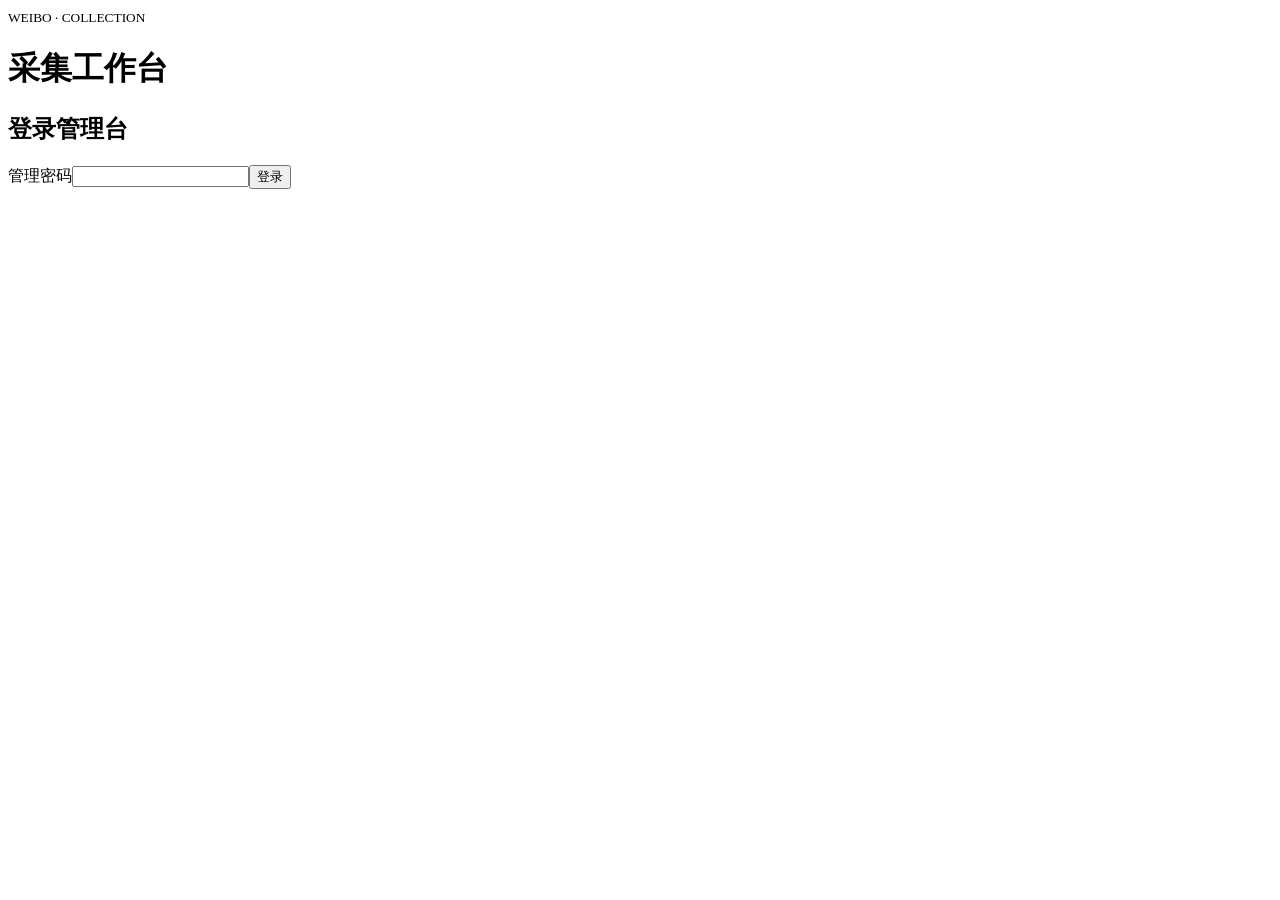
==== weibo/admin/static/index.html @ 9f366af9 "Add Weibo collection manager, viewer and uv deployment" ====
<!doctype html>
<html lang="zh-CN"><meta charset="utf-8"><meta name="viewport" content="width=device-width,initial-scale=1"><title>微博采集管理</title><link rel="stylesheet" href="/style.css">
<body><header><div><small>WEIBO · COLLECTION</small><h1>采集工作台</h1></div><button id="logout" hidden>退出登录</button></header>
<div id="message" role="status"></div>
<section id="login"><h2>登录管理台</h2><form id="login-form"><label>管理密码<input name="password" type="password" required autocomplete="current-password"></label><button>登录</button></form></section>
<main id="workspace" hidden>
<section><div class="heading"><div><h2>任务队列</h2><p id="queue-state"></p></div><div><button id="start">启动队列</button> <button id="queue-pause" class="secondary">暂停队列</button></div></div><div id="jobs"></div></section>
<section id="viewer" hidden>
<div class="heading"><div><h2 id="viewer-title">内容查看</h2><p id="viewer-description"></p></div><button id="viewer-close" class="secondary">收起查看</button></div>
<form id="viewer-filter"><div class="filter-grid"><label>正文包含<input name="text" maxlength="200" placeholder="输入正文片段"></label><label>作者昵称或用户 ID<input name="author" maxlength="200"></label><label>发布开始日期<input name="start" type="date"></label><label>发布结束日期<input name="end" type="date"></label></div><label class="check"><input name="images" type="checkbox">仅看有图片</label><button>搜索 / 刷新</button> <button id="viewer-reset" type="button" class="secondary">重置筛选</button></form>
<p id="viewer-status" role="status"></p><div id="post-list" class="post-grid"></div><div class="pager"><button id="page-prev" class="secondary" disabled>上一页</button><span id="page-label"></span><button id="page-next" class="secondary" disabled>下一页</button></div></section>
<div class="columns"><section><h2 id="form-title">新建采集任务</h2><form id="job-form"><input name="id" type="hidden"><label>关键词 · 每行一个<textarea name="keywords" required rows="4" placeholder="北京洪涝&#10;城市排水"></textarea></label><div class="columns"><label>开始日期<input name="start" type="date" required></label><label>结束日期<input name="end" type="date" required></label></div><label>微博类型<select name="kind"><option value="1">原创微博</option><option value="0">全部微博</option><option value="2">热门微博</option><option value="3">关注人微博</option><option value="4">认证用户</option><option value="5">媒体微博</option><option value="6">观点微博</option></select></label><label class="check"><input name="images" type="checkbox" checked>下载图片并保存到数据库</label><details><summary>高级设置</summary><label>代理网关（选填）<input name="proxy" placeholder="http://host:port"></label><label>请求间隔（秒）<input name="delay" type="number" min="1" max="3600" value="10" required></label><label>数量上限（0 表示不限）<input name="limit" type="number" min="0" value="0" required></label></details><button>保存任务</button> <button type="button" id="reset-form" class="secondary">清空</button></form></section>
<section><h2>Cookie 凭据池</h2><p>健康时继续使用当前凭据，受限时尝试轮换。完整凭据只在输入时显示。</p><div id="cookies"></div><form id="cookie-form"><label>名称<input name="label" placeholder="例如：采集账号 1" required></label><label>完整 Cookie<textarea name="value" required rows="3" autocomplete="off" spellcheck="false"></textarea></label><button>添加凭据</button></form></section></div>
<section><div class="heading"><h2>运行日志</h2><a id="download" hidden download="crawl.log">下载当前日志片段</a></div><p>选择任务的“日志”查看；最多显示最近 128 KB，完整日志保存在任务目录。</p><pre id="logs">尚未选择任务</pre></section></main><dialog id="post-dialog"><div class="heading"><h2>微博详情</h2><button id="detail-close" class="secondary">关闭</button></div><div id="post-detail"></div></dialog>
<dialog id="image-dialog"><div class="heading"><span id="image-counter"></span><button id="image-close" class="secondary">关闭图片</button></div><p id="image-status" role="status"></p><img id="large-image" alt="微博原图"><div class="pager"><button id="image-prev" class="secondary">上一张</button><a id="image-download" download>下载原图</a><button id="image-next" class="secondary">下一张</button></div></dialog>
<script src="/app.js"></script><script src="/viewer.js"></script></body></html>
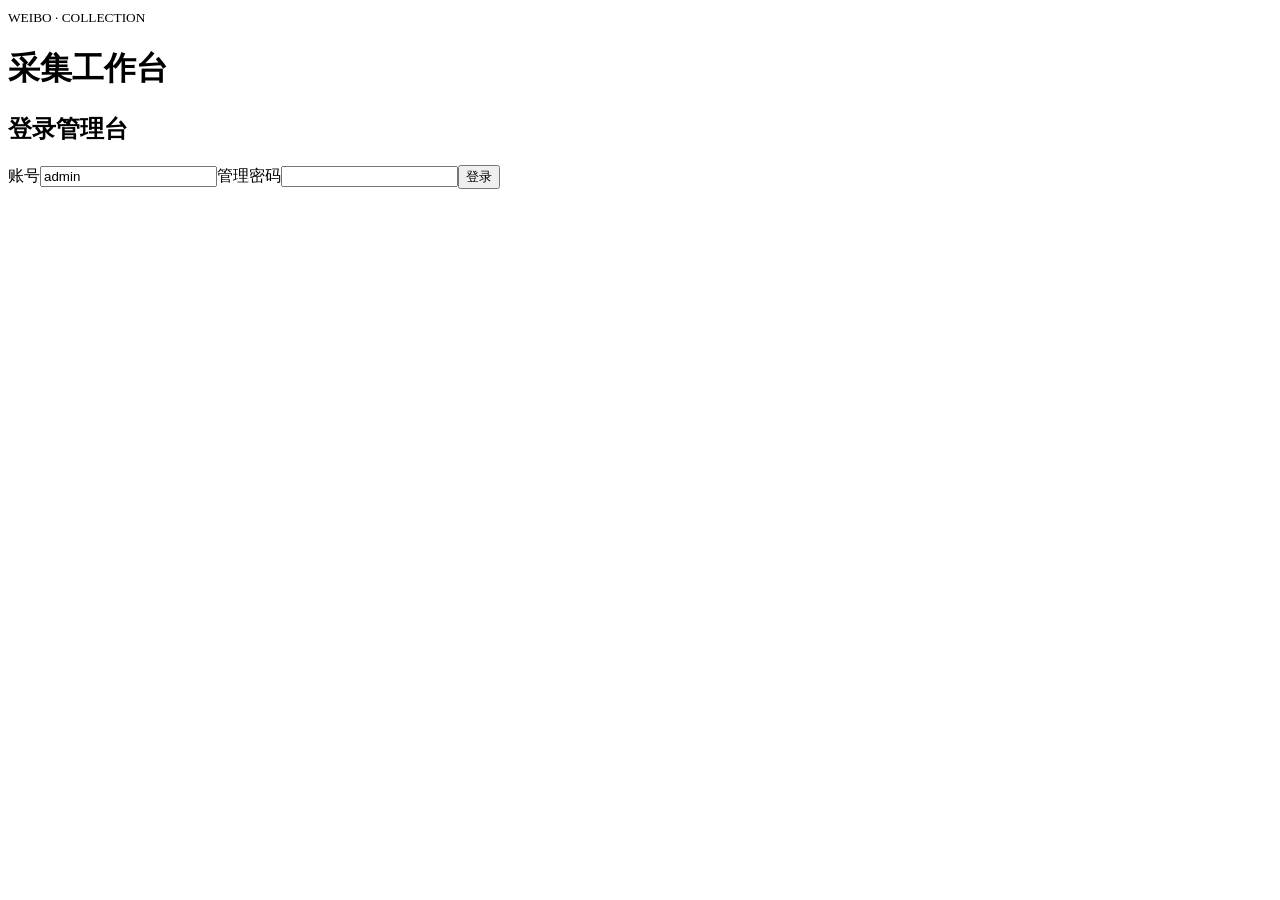
==== commit c83df213: "Add default admin login and password change without minimum length" ====
--- a/weibo/admin/static/index.html
+++ b/weibo/admin/static/index.html
@@ -1,8 +1,8 @@
 <!doctype html>
 <html lang="zh-CN"><meta charset="utf-8"><meta name="viewport" content="width=device-width,initial-scale=1"><title>微博采集管理</title><link rel="stylesheet" href="/style.css">
-<body><header><div><small>WEIBO · COLLECTION</small><h1>采集工作台</h1></div><button id="logout" hidden>退出登录</button></header>
+<body><header><div><small>WEIBO · COLLECTION</small><h1>采集工作台</h1></div><div><button id="change-password" class="secondary" hidden>修改密码</button> <button id="logout" hidden>退出登录</button></div></header>
 <div id="message" role="status"></div>
-<section id="login"><h2>登录管理台</h2><form id="login-form"><label>管理密码<input name="password" type="password" required autocomplete="current-password"></label><button>登录</button></form></section>
+<section id="login"><h2>登录管理台</h2><form id="login-form"><label>账号<input name="username" value="admin" required autocomplete="username"></label><label>管理密码<input name="password" type="password" required autocomplete="current-password"></label><button>登录</button></form></section>
 <main id="workspace" hidden>
 <section><div class="heading"><div><h2>任务队列</h2><p id="queue-state"></p></div><div><button id="start">启动队列</button> <button id="queue-pause" class="secondary">暂停队列</button></div></div><div id="jobs"></div></section>
 <section id="viewer" hidden>
@@ -13,4 +13,5 @@
 <section><h2>Cookie 凭据池</h2><p>健康时继续使用当前凭据，受限时尝试轮换。完整凭据只在输入时显示。</p><div id="cookies"></div><form id="cookie-form"><label>名称<input name="label" placeholder="例如：采集账号 1" required></label><label>完整 Cookie<textarea name="value" required rows="3" autocomplete="off" spellcheck="false"></textarea></label><button>添加凭据</button></form></section></div>
 <section><div class="heading"><h2>运行日志</h2><a id="download" hidden download="crawl.log">下载当前日志片段</a></div><p>选择任务的“日志”查看；最多显示最近 128 KB，完整日志保存在任务目录。</p><pre id="logs">尚未选择任务</pre></section></main><dialog id="post-dialog"><div class="heading"><h2>微博详情</h2><button id="detail-close" class="secondary">关闭</button></div><div id="post-detail"></div></dialog>
 <dialog id="image-dialog"><div class="heading"><span id="image-counter"></span><button id="image-close" class="secondary">关闭图片</button></div><p id="image-status" role="status"></p><img id="large-image" alt="微博原图"><div class="pager"><button id="image-prev" class="secondary">上一张</button><a id="image-download" download>下载原图</a><button id="image-next" class="secondary">下一张</button></div></dialog>
+<dialog id="password-dialog"><div class="heading"><h2>修改密码</h2><button id="password-close" class="secondary" type="button">关闭</button></div><form id="password-form"><label>当前密码<input name="current_password" type="password" required autocomplete="current-password"></label><label>新密码<input name="new_password" type="password" required autocomplete="new-password"></label><label>确认新密码<input name="confirm_password" type="password" required autocomplete="new-password"></label><p id="password-message" role="status"></p><button>保存新密码</button></form></dialog>
 <script src="/app.js"></script><script src="/viewer.js"></script></body></html>
